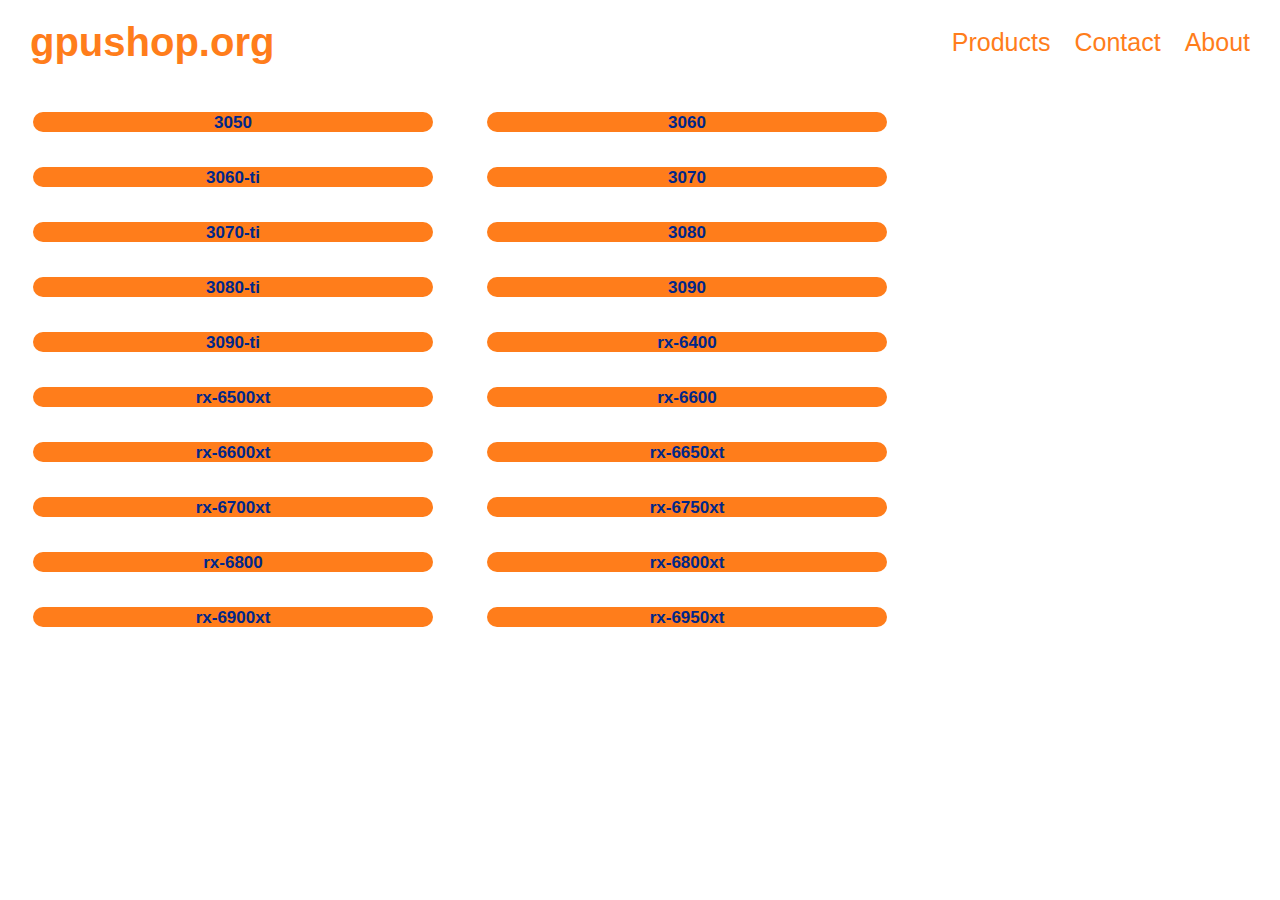
==== index.html @ 520a5852 "Update index.html" ====
<!DOCTYPE html>
<html>
  <link rel="stylesheet" href="Styles/productsstyle.css">
    <head>
<title>gpushop.org | Products</title>
<link rel="shortcut icon" href="l1.png" />
    </head>
        <body>
           
<div class="header">
  <a href="index.html" class="logo">gpushop.org</a>
  <div class="header-right">
    <a href="index.html">Products</a>
    <a href="Contact.html">Contact</a>
    <a href="About.html">About</a>
  </div>
</div>



  
<div class="p1"> <div><img src="/Productpictures/3050.jpg" alt=""> </div>   
<div><a href="https://amzn.to/3CnzB94" target="_blank"> <button class="b1">3050</button> </div>
</a>
</div>


<div class="p1"> <div><img src="/Productpictures/3060.jpg" alt=""> </div>   
<div><a href="https://www.bhphotovideo.com/c/product/1622182-REG/msi_g3060v2x12c_geforce_rtx_3060_ventus.html" target="_blank"> <button class="b1">3060</button> </div>
</a>
</div>


<div class="p1"> <div><img src="/Productpictures/3060ti2.jpg" alt=""> </div>   
<div><a href="https://amzn.to/3dDPxK4" target="_blank"> <button class="b1">3060-ti</button> </div>
</a>
</div>


  <div class="p1"> <div><img src="/Productpictures/3070.jpg" alt=""> </div>   
  <div><a href="https://amzn.to/3dRmx1L" target="_blank"> <button class="b1">3070</button> </div>
  </a>
  </div>

  
  <div class="p1"> <div><img src="/Productpictures/3070ti.jpg" alt=""> </div>   
  <div><a href="https://amzn.to/3Tm8Rfx" target="_blank"> <button class="b1">3070-ti</button> </div>
  </a>
  </div>






  
  <div class="p1"> <div><img src="/Productpictures/3080.jpg" alt=""> </div>   
  <div><a href="https://amzn.to/3wkAmfy" target="_blank"> <button class="b1">3080</button> </div>
  </a>
  </div>
  
  <div class="p1"> <div><img src="/Productpictures/3080v2.jpg" alt=""> </div>   
  <div><a href="https://amzn.to/3dOsLzs" target="_blank"> <button class="b1">3080-ti</button> </div>
  </a>
  </div>

  
  <div class="p1"> <div><img src="/Productpictures/3090.jpg" alt=""> </div>   
  <div><a href="
    https://www.newegg.com/msi-geforce-rtx-3090-rtx-3090-ventus-3x-24g-oc/p/N82E16814137596?Item=N82E16814137596" target="_blank"> <button class="b1">3090</button> </div>
  </a>
  </div>




  
  
  
  
  <div class="p1"> <div><img src="/Productpictures/3090ti.jpg" alt=""> </div>   
  <div><a href=" https://amzn.to/3chy6i3" target="_blank"> <button class="b1">3090-ti</button> </div>
  </a>
  </div>

  
  



  
  <div class="p1"> <div><img src="/Productpictures/rx6400.jpg" alt=""> </div>   
  <div><a href="https://amzn.to/3KfGgE9" target="_blank"> <button class="b1">rx-6400</button> </div>
  </a>
  </div>
  
  
  <div class="p1"> <div><img src="/Productpictures/rx6500xt.jpg" alt=""> </div>   
  <div><a href="https://www.newegg.com/msi-radeon-rx-6500-xt-rx-6500-xt-mech-2x-4g-oc/p/N82E16814137709?Item=N82E16814137709" target="_blank"> <button class="b1">rx-6500xt</button> </div>
  </a>
  </div>
  
  
  <div class="p1"> <div><img src="/Productpictures/rx6600.jpg" alt=""> </div>   
  <div><a href="https://www.newegg.com/msi-radeon-rx-6600-mech-2x-8g/p/N82E16814137690?Item=N82E16814137690" target="_blank"> <button class="b1">rx-6600</button> </div>
  </a>
  </div>
  
  
    <div class="p1"> <div><img src="/Productpictures/rx6600xt.jpg" alt=""> </div>   
    <div><a href="https://www.newegg.com/msi-radeon-rx-6600-xt-rx6600xt-mech2x-8goc/p/N82E16814137682?Item=N82E16814137682" target="_blank"> <button class="b1">rx-6600xt</button> </div>
    </a>
    </div>
  
    
  
  
  
  
  
    
    <div class="p1"> <div><img src="/Productpictures/rx6650xt.jpg" alt=""> </div>   
    <div><a href="https://www.newegg.com/msi-rx-6650-xt-mech-2x-8g-oc/p/N82E16814137737?Item=N82E16814137737" target="_blank"> <button class="b1">rx-6650xt</button> </div>
    </a>
    </div>
    
    <div class="p1"> <div><img src="/Productpictures/rx6700xt.jpg" alt=""> </div>   
    <div><a href="https://www.newegg.com/sapphire-radeon-rx-6700-11321-02-20g/p/N82E16814202424?Item=N82E16814202424" target="_blank"> <button class="b1">rx-6700xt</button> </div>
    </a>
    </div>
  
    
    <div class="p1"> <div><img src="/Productpictures/rx6750xt.jpg" alt=""> </div>   
    <div><a href="
      https://www.bhphotovideo.com/c/product/1704640-REG/xfx_rx_675xytbdp_radeon_rx_6750_xt.html" target="_blank"> <button class="b1">rx-6750xt</button> </div>
    </a>
    </div>
  
  
  
  
    
    
    
    
    <div class="p1"> <div><img src="/Productpictures/rx6800.jpg" alt=""> </div>   
    <div><a href="https://amzn.to/3cbwk2e " target="_blank"> <button class="b1">rx-6800</button> </div>
    </a>
    </div>
  
    
    <div class="p1"> <div><img src="/Productpictures/rx6800xt2.jpg" alt=""> </div>   
    <div><a href=" https://www.newegg.com/gigabyte-radeon-rx-6800-xt-gv-r68xtgaming-oc-16gd/p/N82E16814932381?Item=N82E16814932381" target="_blank"> <button class="b1">rx-6800xt</button> </div>
    </a>
    </div>
  
  

    <div class="p1"> <div><img src="/Productpictures/rx6900xt.jpg" alt=""> </div>   
    <div><a href="   https://amzn.to/3PJovhU
      " target="_blank"> <button class="b1">rx-6900xt</button> </div>
    </a>
    </div>


  

    <div class="p1"> <div> <img src="/Productpictures/rx6950xt.jpg" alt=""> </a> </div>   
    <div><a href="  https://amzn.to/3Kf9DGT
      " target="_blank"> <button class="b1">rx-6950xt</button> </div>
    </a>
    </div>
---- Styles/productsstyle.css ----
img{
display:inline-block;
width: 400px;
margin-top: 29px;
margin-left: 25px;
margin-right: 25px;
margin-bottom: 2px;

}

.b1 {
  
width: 400px;
height: 20px;
border-radius: 20px;
display: inline-block;
align-content: center;
margin: auto;
margin-left: 25px;
margin-right: 25px;
background-color:rgb(255, 125, 27) ;
color:rgb(0, 39, 137);

border: none;
cursor: pointer;
transition: all 0.15s;
font-size: 17px;
font-weight: bold;
}

.p2 {
display: inline-block;}
.p1 {
display: inline-block;}

.b1:hover

 {
  color:rgb(255, 125, 27) ;
  background-color:rgb(0, 39, 137);

}
.header {
  overflow: hidden;


  padding: 10px 10px;

}

/* Style the header links */
.header a {
  float: left;
  color:rgb(255, 125, 27) ;

  text-align: center;
  padding: 12px;
  text-decoration: none;
  font-size: 25px;
  line-height: 25px;
  border-radius: 4px;
  font-family: Arial, Helvetica, sans-serif;
  opacity: 0.15s ;
}

/* Style the logo link (notice that we set the same value of line-height and font-size to prevent the header to increase when the font gets bigger */
.header a.logo {
  font-size: 40px;
  font-weight: bolder;
  color:rgb(255, 125, 27) ;


font-family: Arial, Helvetica, sans-serif;
}

/* Change the background color on mouse-over */





.header a:hover {
  
  opacity: 0.8;
}


/* Float the link section to the right */
.header-right {
  float: right;
}

/* Add media queries for responsiveness - when the screen is 500px wide or less, stack the links on top of each other */
@media screen and (max-width: 500px) {
  .header a {
    float: none;
    display: block;
    text-align: left;
  }
  .header-right {
    float: none;
  }
}
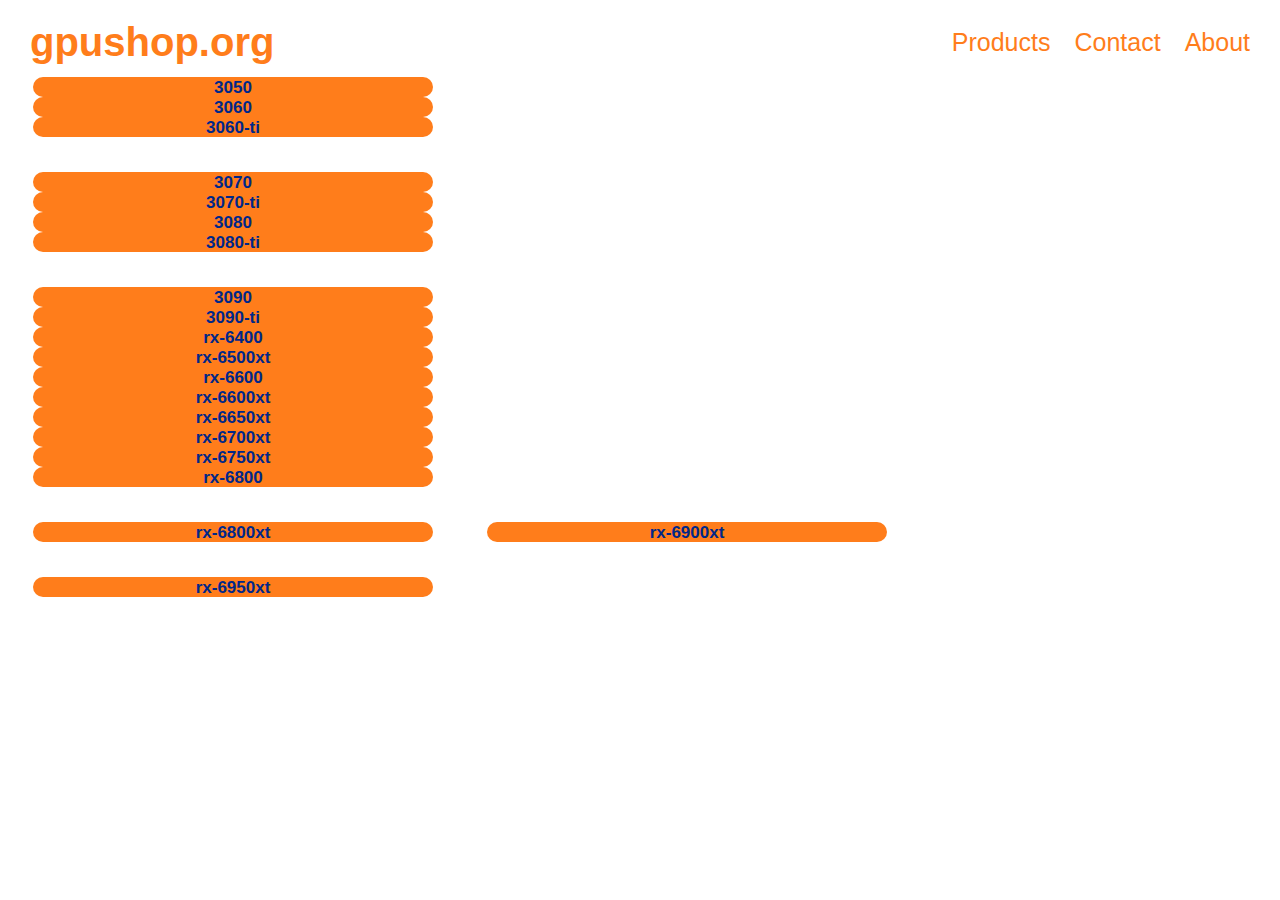
==== commit 240c5265: "Update index.html" ====
--- a/index.html
+++ b/index.html
@@ -18,33 +18,30 @@
 
 
 
-  
-<div class="p1"> <div><img src="/Productpictures/3050.jpg" alt=""> </div>   
-<div><a href="https://amzn.to/3CnzB94" target="_blank"> <button class="b1">3050</button> </div>
+
+<div><a href="https://amzn.to/3BUaxVo" target="_blank"> <button class="b1">3050</button> </div>
 </a>
 </div>
 
-
-<div class="p1"> <div><img src="/Productpictures/3060.jpg" alt=""> </div>   
+ 
 <div><a href="https://www.bhphotovideo.com/c/product/1622182-REG/msi_g3060v2x12c_geforce_rtx_3060_ventus.html" target="_blank"> <button class="b1">3060</button> </div>
 </a>
 </div>
 
 
-<div class="p1"> <div><img src="/Productpictures/3060ti2.jpg" alt=""> </div>   
-<div><a href="https://amzn.to/3dDPxK4" target="_blank"> <button class="b1">3060-ti</button> </div>
+
+<div><a href="https://amzn.to/3UDqXKm" target="_blank"> <button class="b1">3060-ti</button> </div>
 </a>
 </div>
 
 
-  <div class="p1"> <div><img src="/Productpictures/3070.jpg" alt=""> </div>   
-  <div><a href="https://amzn.to/3dRmx1L" target="_blank"> <button class="b1">3070</button> </div>
+  <div class="p1"> <div><img src="" alt=""> </div>   
+  <div><a href="https://amzn.to/3UKsgY5" target="_blank"> <button class="b1">3070</button> </div>
   </a>
   </div>
 
   
-  <div class="p1"> <div><img src="/Productpictures/3070ti.jpg" alt=""> </div>   
-  <div><a href="https://amzn.to/3Tm8Rfx" target="_blank"> <button class="b1">3070-ti</button> </div>
+  <div><a href="https://www.bhphotovideo.com/c/product/1647430-REG/pny_technologies_vcg3070t8tfxppb_geforce_rtx_3070_ti.html" target="_blank"> <button class="b1">3070-ti</button> </div>
   </a>
   </div>
 
@@ -52,22 +49,18 @@
 
 
 
-
-  
-  <div class="p1"> <div><img src="/Productpictures/3080.jpg" alt=""> </div>   
-  <div><a href="https://amzn.to/3wkAmfy" target="_blank"> <button class="b1">3080</button> </div>
+  <div><a href="https://amzn.to/3LRcxlK" target="_blank"> <button class="b1">3080</button> </div>
   </a>
   </div>
   
-  <div class="p1"> <div><img src="/Productpictures/3080v2.jpg" alt=""> </div>   
-  <div><a href="https://amzn.to/3dOsLzs" target="_blank"> <button class="b1">3080-ti</button> </div>
+
+  <div><a href="https://www.newegg.com/gigabyte-geforce-rtx-3080-ti-gv-n308tgaming-oc-12gd/p/N82E16814932436?Item=N82E16814932436" target="_blank"> <button class="b1">3080-ti</button> </div>
   </a>
   </div>
 
   
   <div class="p1"> <div><img src="/Productpictures/3090.jpg" alt=""> </div>   
-  <div><a href="
-    https://www.newegg.com/msi-geforce-rtx-3090-rtx-3090-ventus-3x-24g-oc/p/N82E16814137596?Item=N82E16814137596" target="_blank"> <button class="b1">3090</button> </div>
+  <div><a href="      https://amzn.to/3BQ0QYe" target="_blank"> <button class="b1">3090</button> </div>
   </a>
   </div>
 
@@ -77,9 +70,8 @@
   
   
   
-  
-  <div class="p1"> <div><img src="/Productpictures/3090ti.jpg" alt=""> </div>   
-  <div><a href=" https://amzn.to/3chy6i3" target="_blank"> <button class="b1">3090-ti</button> </div>
+    
+  <div><a href="   https://amzn.to/3BNxw4B" target="_blank"> <button class="b1">3090-ti</button> </div>
   </a>
   </div>
 
@@ -89,26 +81,21 @@
 
 
   
-  <div class="p1"> <div><img src="/Productpictures/rx6400.jpg" alt=""> </div>   
-  <div><a href="https://amzn.to/3KfGgE9" target="_blank"> <button class="b1">rx-6400</button> </div>
+  <div><a href="   https://amzn.to/3RfVnzr" target="_blank"> <button class="b1">rx-6400</button> </div>
+  </a>
+  </div>
+ 
+  <div><a href="https://amzn.to/3y2vX1t" target="_blank"> <button class="b1">rx-6500xt</button> </div>
   </a>
   </div>
   
   
-  <div class="p1"> <div><img src="/Productpictures/rx6500xt.jpg" alt=""> </div>   
-  <div><a href="https://www.newegg.com/msi-radeon-rx-6500-xt-rx-6500-xt-mech-2x-4g-oc/p/N82E16814137709?Item=N82E16814137709" target="_blank"> <button class="b1">rx-6500xt</button> </div>
+  <div><a href="  https://amzn.to/3LQYblv " target="_blank"> <button class="b1">rx-6600</button> </div>
   </a>
   </div>
   
-  
-  <div class="p1"> <div><img src="/Productpictures/rx6600.jpg" alt=""> </div>   
-  <div><a href="https://www.newegg.com/msi-radeon-rx-6600-mech-2x-8g/p/N82E16814137690?Item=N82E16814137690" target="_blank"> <button class="b1">rx-6600</button> </div>
-  </a>
-  </div>
-  
-  
-    <div class="p1"> <div><img src="/Productpictures/rx6600xt.jpg" alt=""> </div>   
-    <div><a href="https://www.newegg.com/msi-radeon-rx-6600-xt-rx6600xt-mech2x-8goc/p/N82E16814137682?Item=N82E16814137682" target="_blank"> <button class="b1">rx-6600xt</button> </div>
+    
+    <div><a href=" https://www.newegg.com/asrock-radeon-rx-6600-xt-rx6600xt-cld-8g/p/N82E16814930063?Item=N82E16814930063" target="_blank"> <button class="b1">rx-6600xt</button> </div>
     </a>
     </div>
   
@@ -118,21 +105,19 @@
   
   
   
-    
-    <div class="p1"> <div><img src="/Productpictures/rx6650xt.jpg" alt=""> </div>   
-    <div><a href="https://www.newegg.com/msi-rx-6650-xt-mech-2x-8g-oc/p/N82E16814137737?Item=N82E16814137737" target="_blank"> <button class="b1">rx-6650xt</button> </div>
+ 
+    <div><a href="EDIT FROM HERE DUDE" target="_blank"> <button class="b1">rx-6650xt</button> </div>
     </a>
     </div>
     
-    <div class="p1"> <div><img src="/Productpictures/rx6700xt.jpg" alt=""> </div>   
-    <div><a href="https://www.newegg.com/sapphire-radeon-rx-6700-11321-02-20g/p/N82E16814202424?Item=N82E16814202424" target="_blank"> <button class="b1">rx-6700xt</button> </div>
+ 
+    <div><a href="https://amzn.to/3DdoVKR" target="_blank"> <button class="b1">rx-6700xt</button> </div>
     </a>
     </div>
   
-    
-    <div class="p1"> <div><img src="/Productpictures/rx6750xt.jpg" alt=""> </div>   
-    <div><a href="
-      https://www.bhphotovideo.com/c/product/1704640-REG/xfx_rx_675xytbdp_radeon_rx_6750_xt.html" target="_blank"> <button class="b1">rx-6750xt</button> </div>
+     
+    <div><a href="https://amzn.to/3QAkEUA
+     " target="_blank"> <button class="b1">rx-6750xt</button> </div>
     </a>
     </div>
   
@@ -143,21 +128,20 @@
     
     
     
-    <div class="p1"> <div><img src="/Productpictures/rx6800.jpg" alt=""> </div>   
-    <div><a href="https://amzn.to/3cbwk2e " target="_blank"> <button class="b1">rx-6800</button> </div>
+    <div><a href=" https://amzn.to/3xh1NHk " target="_blank"> <button class="b1">rx-6800</button> </div>
     </a>
     </div>
   
     
     <div class="p1"> <div><img src="/Productpictures/rx6800xt2.jpg" alt=""> </div>   
-    <div><a href=" https://www.newegg.com/gigabyte-radeon-rx-6800-xt-gv-r68xtgaming-oc-16gd/p/N82E16814932381?Item=N82E16814932381" target="_blank"> <button class="b1">rx-6800xt</button> </div>
+    <div><a href=" https://amzn.to/3xeZnZV " target="_blank"> <button class="b1">rx-6800xt</button> </div>
     </a>
     </div>
   
   
 
     <div class="p1"> <div><img src="/Productpictures/rx6900xt.jpg" alt=""> </div>   
-    <div><a href="   https://amzn.to/3PJovhU
+    <div><a href="  https://amzn.to/3qvLJ0K
       " target="_blank"> <button class="b1">rx-6900xt</button> </div>
     </a>
     </div>
@@ -166,7 +150,7 @@
   
 
     <div class="p1"> <div> <img src="/Productpictures/rx6950xt.jpg" alt=""> </a> </div>   
-    <div><a href="  https://amzn.to/3Kf9DGT
+    <div><a href=" https://amzn.to/3RTXo53
       " target="_blank"> <button class="b1">rx-6950xt</button> </div>
     </a>
     </div>
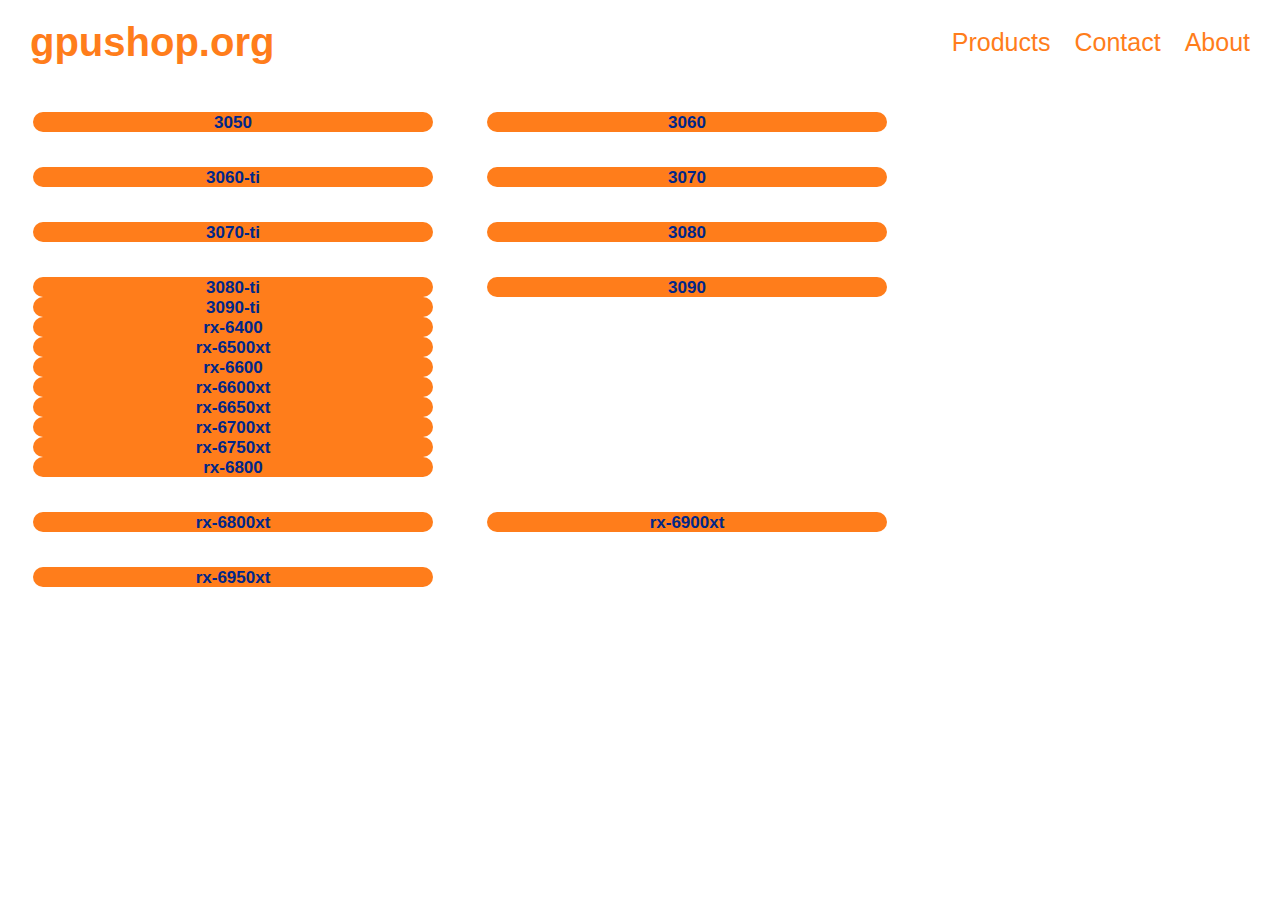
==== commit 86e8860a: "Update index.html" ====
--- a/index.html
+++ b/index.html
@@ -18,18 +18,19 @@
 
 
 
-
+<div class="p1"> <div><img src="/Productpictures/3050.jpg" alt=""> </div>   
 <div><a href="https://amzn.to/3BUaxVo" target="_blank"> <button class="b1">3050</button> </div>
 </a>
 </div>
+        
 
- 
+ <div class="p1"> <div><img src="/Productpictures/3060.jpg" alt=""> </div>   
 <div><a href="https://www.bhphotovideo.com/c/product/1622182-REG/msi_g3060v2x12c_geforce_rtx_3060_ventus.html" target="_blank"> <button class="b1">3060</button> </div>
 </a>
 </div>
 
 
-
+<div class="p1"> <div><img src="/Productpictures/3060.jpg" alt=""> </div>   
 <div><a href="https://amzn.to/3UDqXKm" target="_blank"> <button class="b1">3060-ti</button> </div>
 </a>
 </div>
@@ -40,7 +41,7 @@
   </a>
   </div>
 
-  
+  <div class="p1"> <div><img src="/Productpictures/3060.jpg" alt=""> </div>   
   <div><a href="https://www.bhphotovideo.com/c/product/1647430-REG/pny_technologies_vcg3070t8tfxppb_geforce_rtx_3070_ti.html" target="_blank"> <button class="b1">3070-ti</button> </div>
   </a>
   </div>
@@ -48,12 +49,12 @@
 
 
 
-
+<div class="p1"> <div><img src="/Productpictures/3060.jpg" alt=""> </div>   
   <div><a href="https://amzn.to/3LRcxlK" target="_blank"> <button class="b1">3080</button> </div>
   </a>
   </div>
   
-
+<div class="p1"> <div><img src="/Productpictures/3060.jpg" alt=""> </div>   
   <div><a href="https://www.newegg.com/gigabyte-geforce-rtx-3080-ti-gv-n308tgaming-oc-12gd/p/N82E16814932436?Item=N82E16814932436" target="_blank"> <button class="b1">3080-ti</button> </div>
   </a>
   </div>
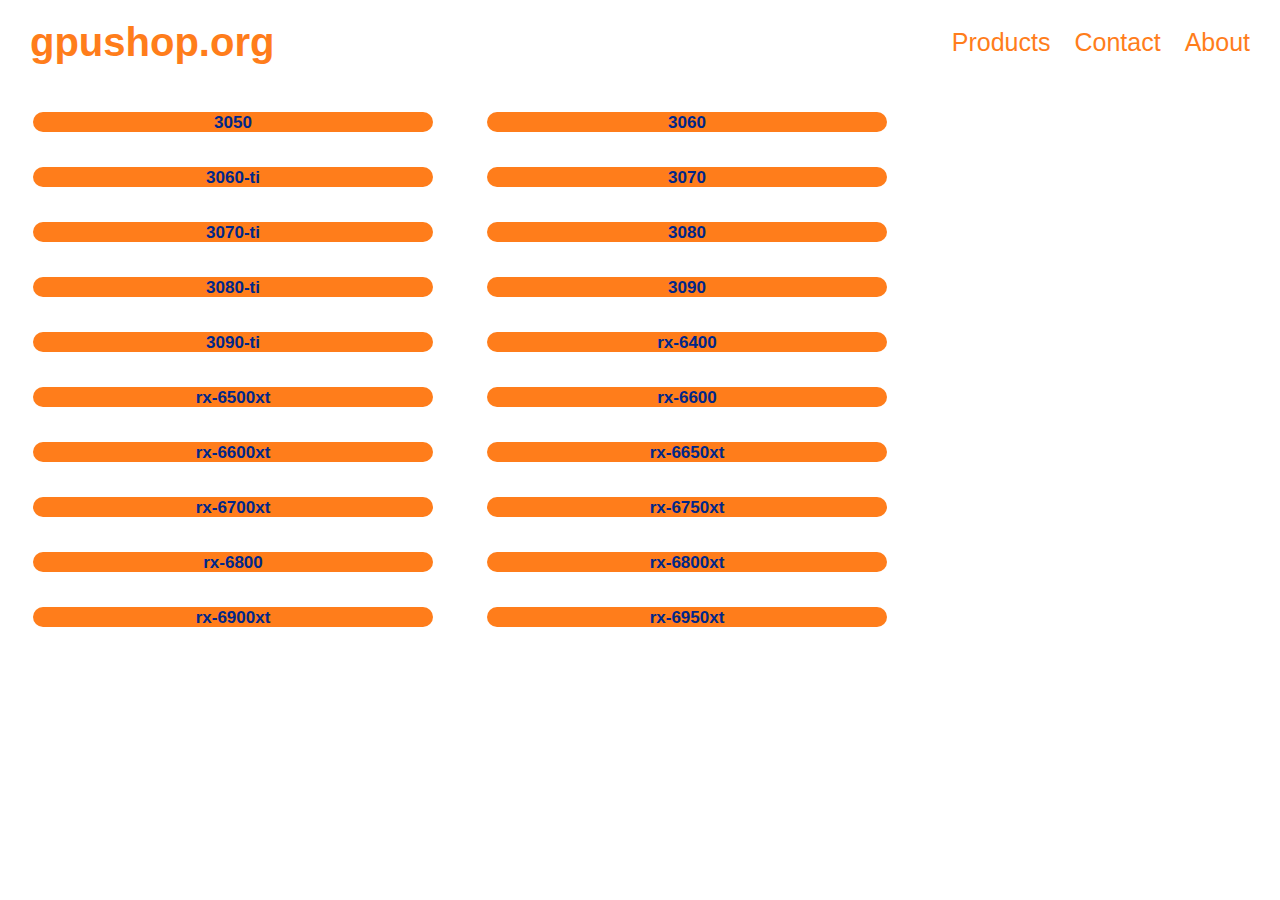
==== commit ca3940cb: "Update index.html" ====
--- a/index.html
+++ b/index.html
@@ -71,7 +71,7 @@
   
   
   
-    
+    <div class="p1"> <div><img src="/Productpictures/3060.jpg" alt=""> </div>   
   <div><a href="   https://amzn.to/3BNxw4B" target="_blank"> <button class="b1">3090-ti</button> </div>
   </a>
   </div>
@@ -81,21 +81,21 @@
 
 
 
-  
+  <div class="p1"> <div><img src="/Productpictures/3060.jpg" alt=""> </div>   
   <div><a href="   https://amzn.to/3RfVnzr" target="_blank"> <button class="b1">rx-6400</button> </div>
   </a>
   </div>
- 
+ <div class="p1"> <div><img src="/Productpictures/3060.jpg" alt=""> </div>   
   <div><a href="https://amzn.to/3y2vX1t" target="_blank"> <button class="b1">rx-6500xt</button> </div>
   </a>
   </div>
   
-  
+  <div class="p1"> <div><img src="/Productpictures/3060.jpg" alt=""> </div>   
   <div><a href="  https://amzn.to/3LQYblv " target="_blank"> <button class="b1">rx-6600</button> </div>
   </a>
   </div>
   
-    
+    <div class="p1"> <div><img src="/Productpictures/foto.png" alt=""> </div>   
     <div><a href=" https://www.newegg.com/asrock-radeon-rx-6600-xt-rx6600xt-cld-8g/p/N82E16814930063?Item=N82E16814930063" target="_blank"> <button class="b1">rx-6600xt</button> </div>
     </a>
     </div>
@@ -106,18 +106,18 @@
   
   
   
- 
-    <div><a href="EDIT FROM HERE DUDE" target="_blank"> <button class="b1">rx-6650xt</button> </div>
+ <div class="p1"> <div><img src="/Productpictures/3060.jpg" alt=""> </div>   
+    <div><a href="https://www.bhphotovideo.com/c/product/1704553-REG/gigabyte_gv_r665xtgaming_oc_8gd_radeon_rx_6650_xt.html" target="_blank"> <button class="b1">rx-6650xt</button> </div>
     </a>
     </div>
     
- 
-    <div><a href="https://amzn.to/3DdoVKR" target="_blank"> <button class="b1">rx-6700xt</button> </div>
+ <div class="p1"> <div><img src="/Productpictures/3060.jpg" alt=""> </div>   
+    <div><a href="https://www.newegg.com/asrock-radeon-rx-6700-xt-rx6700xt-cld-12g/p/N82E16814930056?Item=N82E16814930056" target="_blank"> <button class="b1">rx-6700xt</button> </div>
     </a>
     </div>
   
-     
-    <div><a href="https://amzn.to/3QAkEUA
+     <div class="p1"> <div><img src="/Productpictures/3060.jpg" alt=""> </div>   
+    <div><a href="https://www.newegg.com/asrock-radeon-rx-6750-xt-rx6750xt-clp-12go/p/N82E16814930071?Item=N82E16814930071
      " target="_blank"> <button class="b1">rx-6750xt</button> </div>
     </a>
     </div>
@@ -128,21 +128,21 @@
     
     
     
-    
-    <div><a href=" https://amzn.to/3xh1NHk " target="_blank"> <button class="b1">rx-6800</button> </div>
+    <div class="p1"> <div><img src="/Productpictures/3060.jpg" alt=""> </div>   
+    <div><a href=" https://www.newegg.com/sapphire-radeon-rx-6800-11305-02-20g/p/N82E16814202394?Item=N82E16814202394 " target="_blank"> <button class="b1">rx-6800</button> </div>
     </a>
     </div>
   
     
     <div class="p1"> <div><img src="/Productpictures/rx6800xt2.jpg" alt=""> </div>   
-    <div><a href=" https://amzn.to/3xeZnZV " target="_blank"> <button class="b1">rx-6800xt</button> </div>
+    <div><a href=" https://www.newegg.com/asrock-radeon-rx-6800-xt-rx6800xt-pgd-16go/p/N82E16814930049?Item=N82E16814930049 " target="_blank"> <button class="b1">rx-6800xt</button> </div>
     </a>
     </div>
   
   
 
     <div class="p1"> <div><img src="/Productpictures/rx6900xt.jpg" alt=""> </div>   
-    <div><a href="  https://amzn.to/3qvLJ0K
+    <div><a href=" https://www.newegg.com/msi-radeon-rx-6900-xt-rx-6900-xt-gaming-x-trio-16g/p/N82E16814137628?Item=N82E16814137628
       " target="_blank"> <button class="b1">rx-6900xt</button> </div>
     </a>
     </div>
@@ -151,7 +151,7 @@
   
 
     <div class="p1"> <div> <img src="/Productpictures/rx6950xt.jpg" alt=""> </a> </div>   
-    <div><a href=" https://amzn.to/3RTXo53
+    <div><a href=" https://www.newegg.com/asrock-radeon-rx-6950-xt-rx6950xt-ocf-16g/p/N82E16814930073?Item=N82E16814930073
       " target="_blank"> <button class="b1">rx-6950xt</button> </div>
     </a>
     </div>
